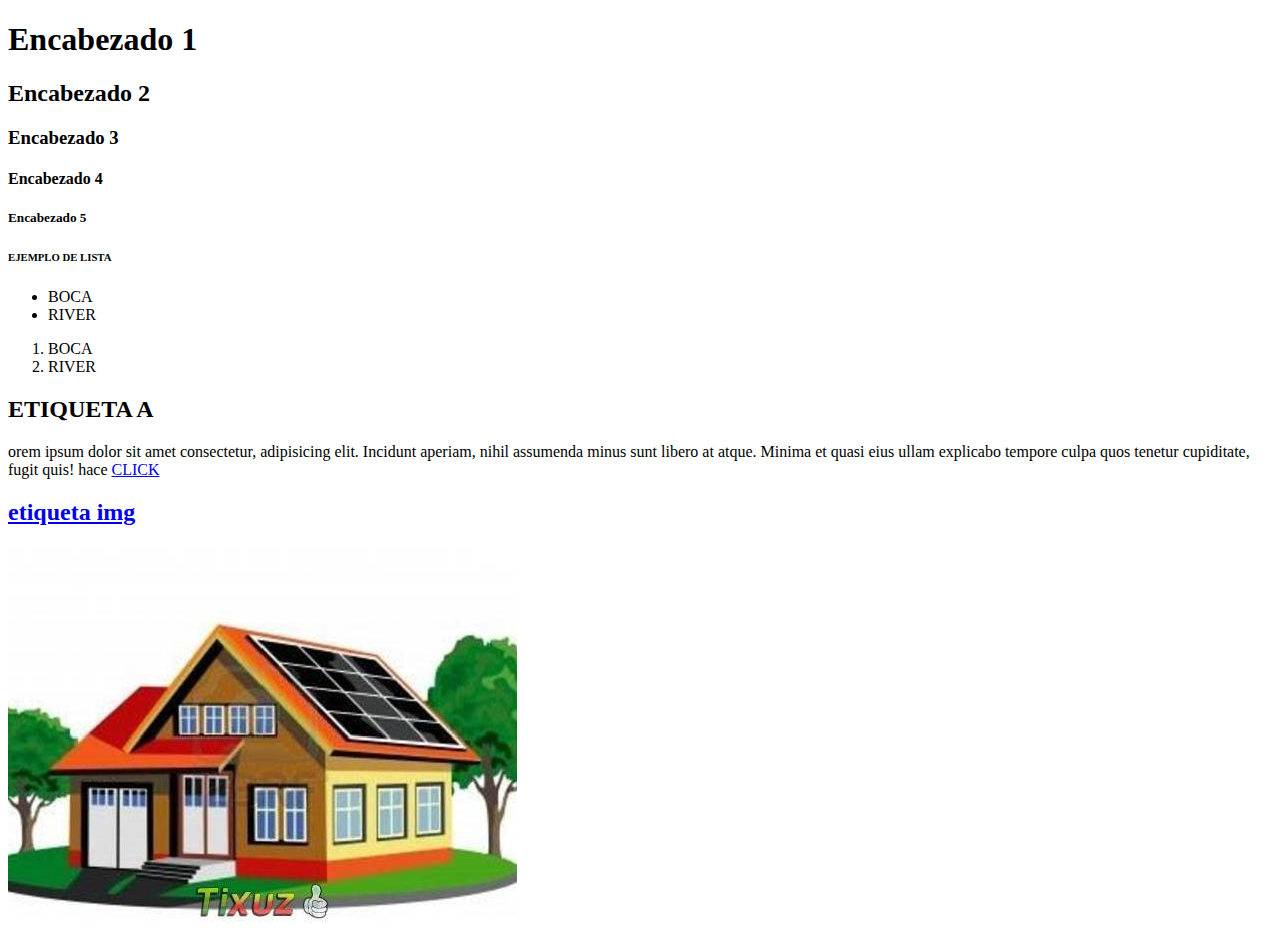
==== MODULO1U2/ejercicio1.html @ c36e6e9a "lo que trabaje en la unidad 2" ====
<!DOCTYPE html>
<html lang="en">
<head>
    <meta charset="UTF-8">
    <meta http-equiv="X-UA-Compatible" content="IE=edge">
    <meta name="viewport" content="width=device-width, initial-scale=1.0">
    <title>Document</title>
</head>
<body>
    <h1>Encabezado 1</h1>
    <h2>Encabezado 2</h2>
    <!-- <p>Lorem ipsum dolor sit amet consectetur, adipisicing elit. Incidunt aperiam, nihil assumenda minus sunt libero at atque. Minima et quasi eius ullam explicabo tempore culpa quos tenetur cupiditate, fugit quis!</p> -->
    <h3>Encabezado 3</h3>
    <h4>Encabezado 4</h4>
    <h5>Encabezado 5</h5>
    <h6>EJEMPLO DE LISTA</h6>
    <UL>
        <LI>BOCA</LI>
        <Li>RIVER</Li>
    </UL>
    <OL>
        <LI>BOCA</LI>
        <Li>RIVER</Li>
    </OL>
    <H2>ETIQUETA A</H2>
    <P>orem ipsum dolor sit amet consectetur, adipisicing elit. Incidunt aperiam, nihil assumenda minus sunt libero at atque. Minima et quasi eius ullam explicabo tempore culpa quos tenetur cupiditate, fugit quis! hace <A href="https://www.youtube.com">CLICK</A</p>
<h2>etiqueta img</h2>
<img src="casa.jpg" alt="casa">


</body>
</html>
<!--ESTO ES UN COMENTARIO EN HTML-->
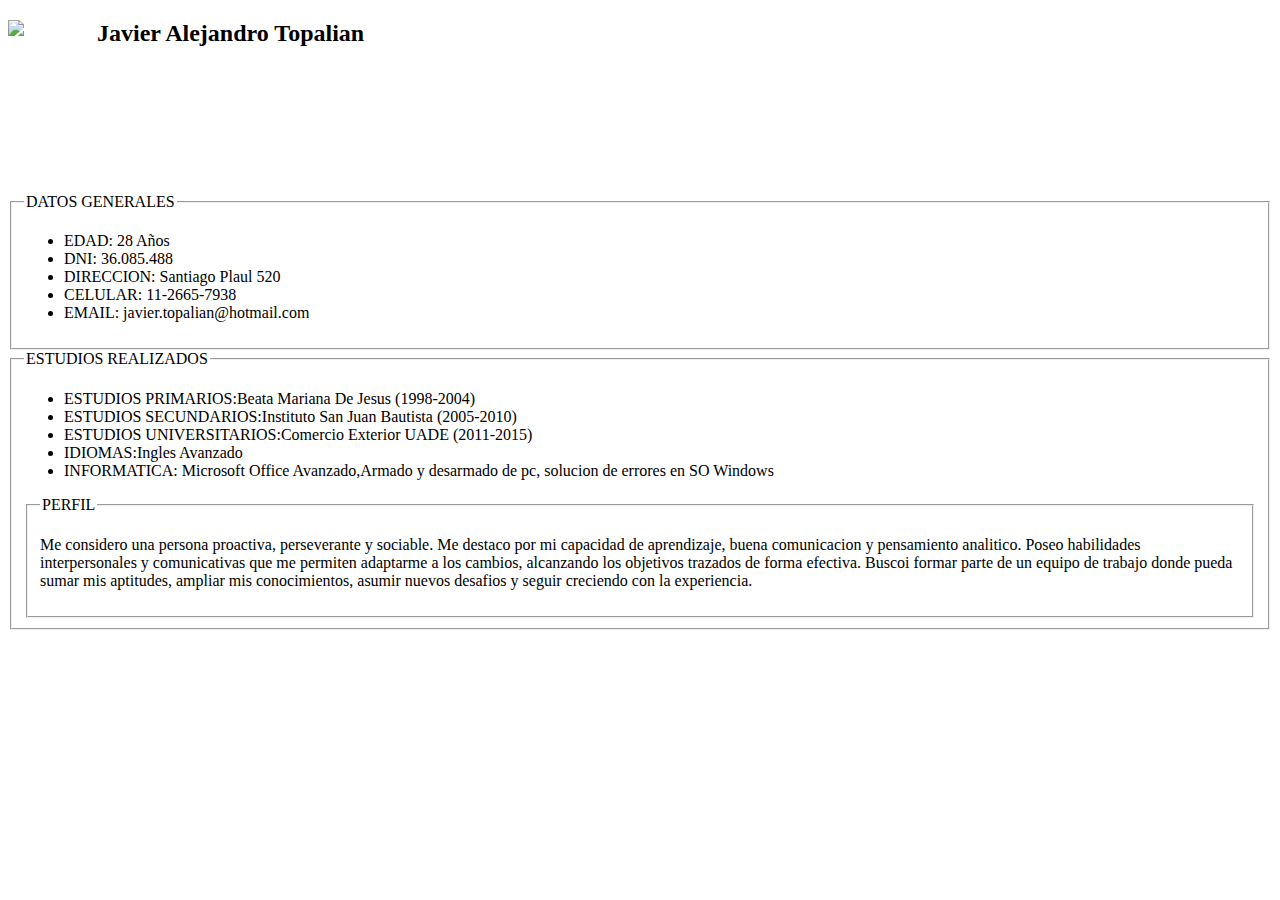
==== commit f07badab: "Ultimos Cambios Cv" ====
--- a/MODULO1U2/ejercicio1.html
+++ b/MODULO1U2/ejercicio1.html
@@ -4,30 +4,46 @@
     <meta charset="UTF-8">
     <meta http-equiv="X-UA-Compatible" content="IE=edge">
     <meta name="viewport" content="width=device-width, initial-scale=1.0">
-    <title>Document</title>
+    <title>Cv Javier Alejandro Topalian</title>
 </head>
 <body>
-    <h1>Encabezado 1</h1>
-    <h2>Encabezado 2</h2>
-    <!-- <p>Lorem ipsum dolor sit amet consectetur, adipisicing elit. Incidunt aperiam, nihil assumenda minus sunt libero at atque. Minima et quasi eius ullam explicabo tempore culpa quos tenetur cupiditate, fugit quis!</p> -->
-    <h3>Encabezado 3</h3>
-    <h4>Encabezado 4</h4>
-    <h5>Encabezado 5</h5>
-    <h6>EJEMPLO DE LISTA</h6>
-    <UL>
-        <LI>BOCA</LI>
-        <Li>RIVER</Li>
-    </UL>
-    <OL>
-        <LI>BOCA</LI>
-        <Li>RIVER</Li>
-    </OL>
-    <H2>ETIQUETA A</H2>
-    <P>orem ipsum dolor sit amet consectetur, adipisicing elit. Incidunt aperiam, nihil assumenda minus sunt libero at atque. Minima et quasi eius ullam explicabo tempore culpa quos tenetur cupiditate, fugit quis! hace <A href="https://www.youtube.com">CLICK</A</p>
-<h2>etiqueta img</h2>
-<img src="casa.jpg" alt="casa">
+<style>
+    body{
+        background: url(images.jpg)
+        }
+</style>
+    </body>
+        <img src="javi.jpg" id="Mi foto cv" width="89" align="left">
+        <h2>Javier Alejandro Topalian</h2>
+        <br><br><br><br><br><br><br>
+        <fieldset>
+            <legend>DATOS GENERALES</legend>
+            <ul>
+                <li>EDAD: 28 Años</li>
+                <li>DNI: 36.085.488</li>
+                <li>DIRECCION: Santiago Plaul 520</li>
+                <li>CELULAR: 11-2665-7938</li>
+                <li>EMAIL: javier.topalian@hotmail.com</li>
+            </ul>
+        </fieldset>
+        <fieldset>
+            <legend>ESTUDIOS REALIZADOS</legend>
+            <ul>
+                <li>ESTUDIOS PRIMARIOS:Beata Mariana De Jesus (1998-2004)</li>
+                <li>ESTUDIOS SECUNDARIOS:Instituto San Juan Bautista (2005-2010)</li>
+                <li>ESTUDIOS UNIVERSITARIOS:Comercio Exterior UADE (2011-2015)</li>
+                <li>IDIOMAS:Ingles Avanzado</li>
+                <li>INFORMATICA: Microsoft Office Avanzado,Armado y desarmado de pc, solucion de errores en SO Windows</li>
+            </ul>
+            <fieldset>
+                <legend>PERFIL</legend>
+                <p>Me considero una persona proactiva, perseverante y sociable. Me destaco por mi capacidad de aprendizaje, buena comunicacion y pensamiento analitico. 
+                    Poseo habilidades interpersonales y comunicativas que me permiten adaptarme a los cambios, alcanzando los objetivos trazados de forma efectiva. 
+                    Buscoi formar parte de un equipo de trabajo donde pueda sumar mis aptitudes, ampliar mis conocimientos, asumir nuevos desafios y seguir creciendo con la experiencia.</p>
+            </fieldset>
 
+        </fieldset>
+    </div>
 
 </body>
 </html>
-<!--ESTO ES UN COMENTARIO EN HTML-->
